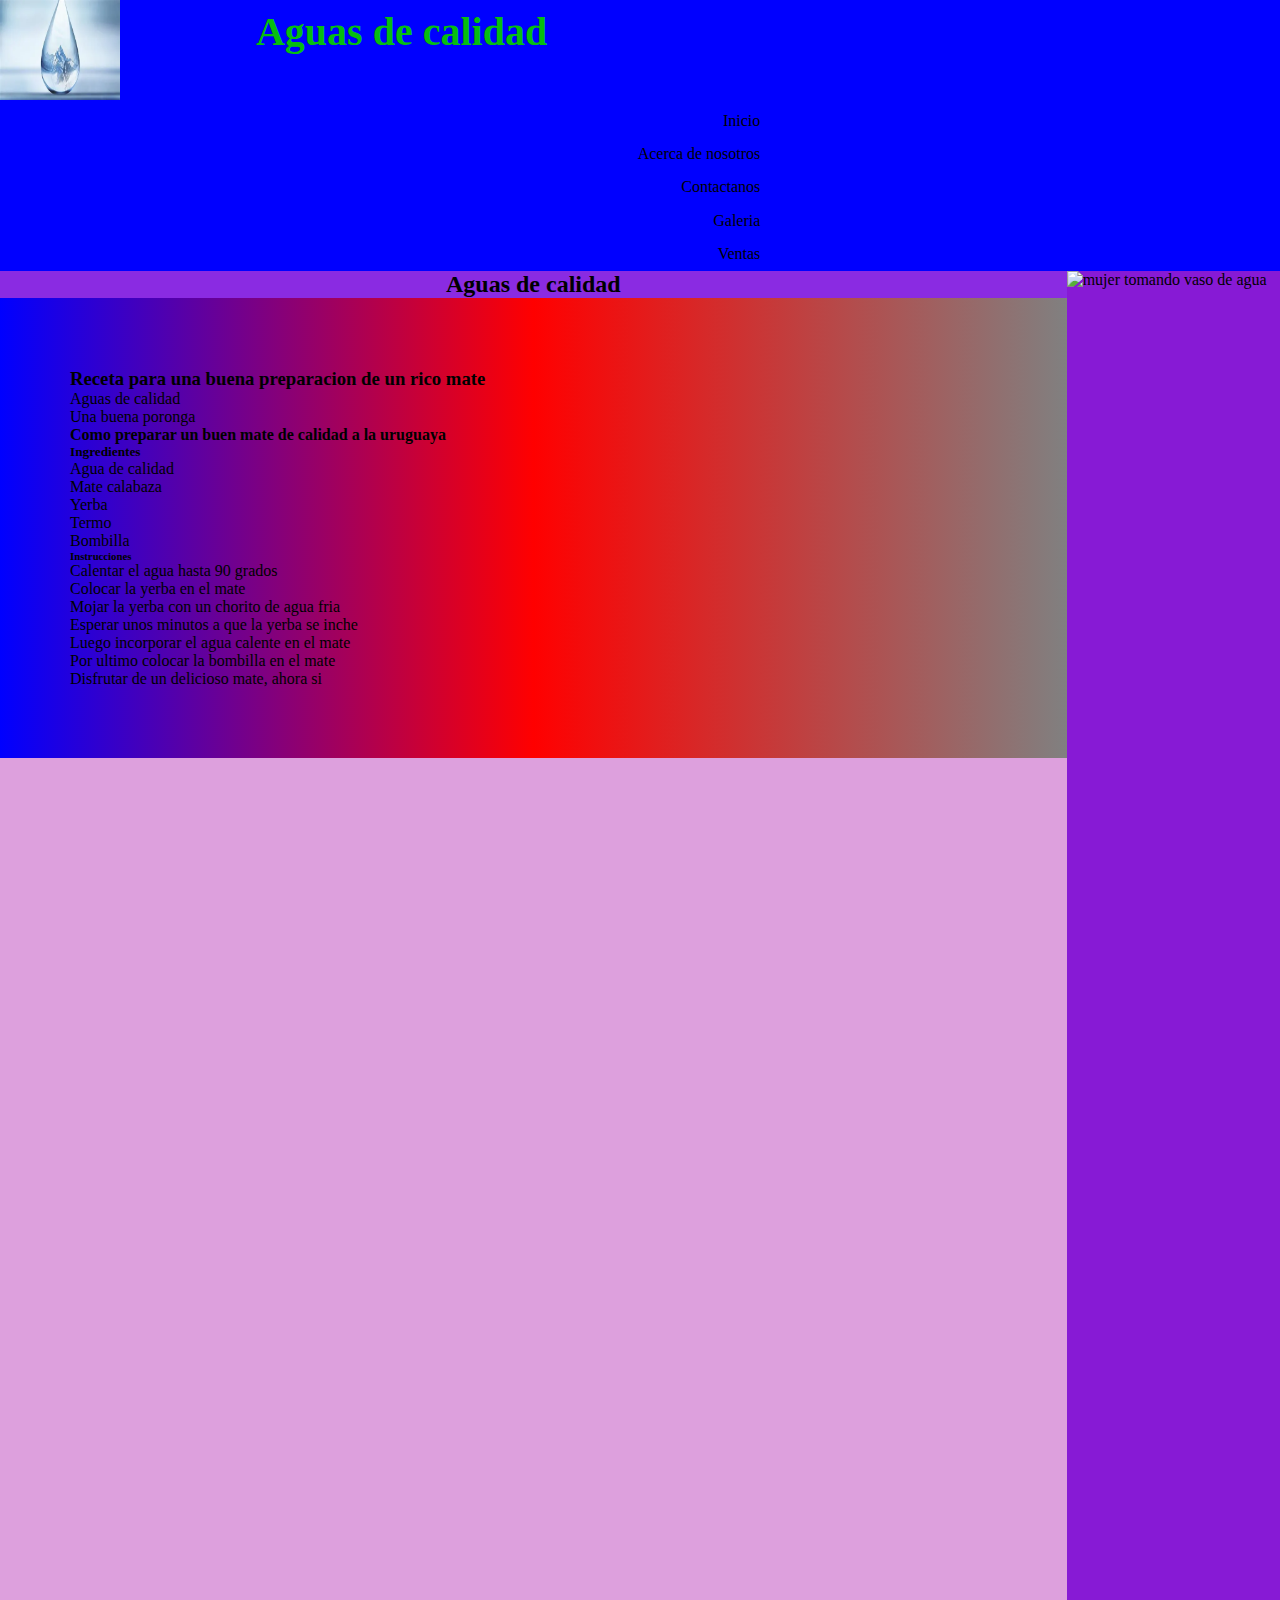
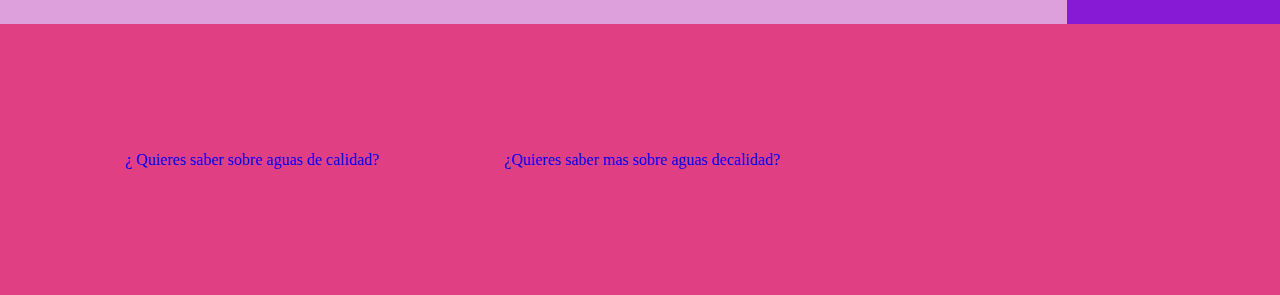
==== index.html @ e5d6619c "siguiente estructura" ====
<!DOCTYPE html>
<html lang="en">

<head>
    <meta charset="UTF-8">
    <meta http-equiv="X-UA-Compatible" content="IE=edge">
    <meta name="viewport" content="width=device-width, initial-scale=1.0">
    <title>aguas-de-calidad</title>
    <link rel="shortcut icon" href="./assets/img/gota de agua favicon.webp">
    <link rel="stylesheet" href="https://cdnjs.cloudflare.com/ajax/libs/font-awesome/6.2.0/css/all.min.css" integrity="sha512-xh6O/CkQoPOWDdYTDqeRdPCVd1SpvCA9XXcUnZS2FmJNp1coAFzvtCN9BmamE+4aHK8yyUHUSCcJHgXloTyT2A==" crossorigin="anonymous" referrerpolicy="no-referrer" /> 
    <link rel="stylesheet" href="./css/style.css">
</head>
<body>  
     <div class="padre">
         <header>
          <div>
             <a href="./index.html">
                <img src="./assets/img/gota de agua.webp" alt="gota de agua pura">
             </a>        
          </div>
          <h1> Aguas de calidad</h1>
         <nav>
            <ul>
                <li class="ampliar"><a href="./index.html">Inicio</a></li>
                <li class="ampliar"><a href="./pages/acerca_de_nosotros.html">Acerca de nosotros</a></li>
                <li class="ampliar"><a href="./pages/contactanos.html">Contactanos</a></li>
                <li class="ampliar"><a href="./pages/galeria.html">Galeria</a></li>
                <li class="ampliar"><a href="./pages/ventas.html">Ventas</a></li>
            </ul>
          </nav>
         </header>
    <main >
        <h2>Aguas de calidad</h2>
         <seccion class="receta">
            <h3>Receta para una buena preparacion de un rico mate</h3>
            <ul>
                <li>Aguas de calidad</li>
                <li>Una buena poronga</li>
            </ul>
            <h4>Como preparar un buen mate de calidad a la uruguaya</h4>
            <h5>Ingredientes</h5>
            <ul>
                <li>Agua de calidad</li>
                <li>Mate calabaza</li>
                <li>Yerba</li>
                <li>Termo </li>
                <li>Bombilla</li>
            </ul>
            <h6>Instrucciones</h6>
            <ol>
                <li>Calentar el agua hasta 90 grados</li>
                <li>Colocar la yerba en el mate</li>
                <li>Mojar la yerba con un chorito de agua fria</li>
                <li>Esperar unos minutos a que la yerba se inche</li>
                <li>Luego incorporar el agua calente en el mate</li>
                <li>Por ultimo colocar la bombilla en el mate</li>
            </ol>
            <p>Disfrutar de un delicioso mate, ahora si</p>
            </h4>
        </seccion>
    </main>
    <aside>
        <img src="./assets/img/download.jpg" alt="mujer tomando vaso de agua">
    </aside>
    <footer class="piedepagina">
        <p><a href="./pages/acerca_de_nosotros.html#Aguas de calidad">¿ Quieres saber sobre aguas de calidad?</a></p>
        <p><a href="./pages/acerca_de_nosotros.html#Mas sobreaguas de calidad">¿Quieres saber mas sobre aguas decalidad?</a></p>      
    <a href="https://www.facebook.com/"><i class="fa-brands fa-facebook"></i></a>
    <a href="https://www.instagram.com/"><i class="fa-brands fa-instagram"></i></a>
    <a href="https://web.whatsapp.com/"><i class="fa-brands fa-whatsapp"></i></a>  
    </footer>  
    </div>  
   
</body>

</html>
---- css/style.css ----
* {
    padding:0;
    margin:0;
}
h1 {
    color: rgb(6, 190, 15);
 }

.padre{
  display: grid;
  grid-template-areas: " encabezado encabezado "
                       " seccion     publicidad"
                       " pie          pie ";
  grid-template-columns:    5fr 1fr;
  grid-template-rows: 1fr 5fr 1fr ;
}

header{
    text-decoration: none;
    display: flex;
    flex-wrap: wrap;
    background-color: blue;
    grid-area: encabezado;   
 }
 
 main{
  grid-area: seccion;
  background-color: plum;
  padding: auto;
 }
 .receta{
  display: flex;
 flex-direction: column;
  justify-content: center;
  align-content: center;
  padding: 70px;
  background-image: linear-gradient(to right,blue , red,grey);
  
 }
 aside{
  grid-area: publicidad;
  background-color: rgba(124, 4, 209, 0.914);
 }
 footer{
  grid-area: pie;
  background-color: rgb(224, 64, 131);
  display: flex;
  justify-content:space-evenly;
  align-items: center;
 }
 footer a i{
  display: flex;
  font-size: 30px;
 
 }

 section {
    padding: 50px 30px 20px 60px;
    margin-left: 40px;

    background-image:linear-gradient(to right,blue , red,grey);
    }
h1{
    font-weight: bold;
    font-size: 40px;
    text-align: center;
    line-height: 1.6;

 }

 header nav a{
  text-decoration: none;
  color: black;
 }
 header div  { 
    display: flex;
   justify-content: flex-start;
   width: 20%;
 }

 header div a img{
   width: 70%;
 
 }

 header nav{
   width: 60%;
 }
 header nav ul{
   display: flex;
   height: 100%;
   justify-content:baseline;
   flex-direction:column;
   align-items:flex-end;
 }
.ampliar{
  padding: 1%;
  border-radius: 50%;
  background-color: blue;
}
.ampliar:hover{
  transform:scale(2,2) ; rotate (340);
  background-image: linear-gradient(to right, blueviolet, blue);
}
 h2{
  display: flex;
  justify-content: center;
  background-color: blueviolet;
 }
.ifram{
  display: flex;
  justify-content: center;
  background-color: rgb(7, 30, 30);
}
 
 .contactanos{
  
    display: flex;
    justify-content: center;
    margin-top: 0%;
    padding: 15%;  

 }
       
  .imagenvasodeagua img{
    width: 80%;
    height: auto;
  }      

  .aguasaludable{
   display:flex;
   flex-wrap: wrap;
   gap: 10px;
   justify-content: center;
  }

  .aguasaludable img{
   border-radius: 5% ;
   opacity: 0.6;
   width: 40%;
  }

  .aguasaludable img:hover{
   opacity: 1;
   border: solid 2px beige;
  }

ol{
     list-style-type: none;
  }

ul {
     list-style-type: none;    
  }

a {
    text-decoration: none;
 }

 fieldset {
    width: 50%;
 }
  .table{
   background-color: aqua;
   display: flex;
   justify-content:flex-start;
   align-items: stretch;
  }
  .table_main{
    grid-templatea:areas
  }

 .card{
   display: flex;
   flex-wrap: wrap;
   background-color: blueviolet;
   width: 300px;
   justify-content: space-around;
   border: solid 2px black;
   margin: 5%;
 }
 .card_img{
   width: 90%;
   border-radius: 5%;
 }
 header img {
  width: 100px;
  height: 100px;
  background-color: green;
  animation-name: un_efecto ;
  animation-iteration-count: infinite;
  animation-timing-function: ease-in;
  animation-duration: 2s;
  animation-delay: 10s;
}
 @keyframes un_efecto{
  0%{ width: 100px; }
  25%{ width: 300px }
  50%{ width: 200px; 
  background-color: red;}
  75%{ width: 300px;}
  100%{ width: 100px;
  background-color: green;}

 }

 @media screen and  (max-width: 1024px) {
  .padre{
    grid-template-areas: " encabezado "
                       " seccion "
                       " pie ";
  grid-template-columns:    5fr ;
  grid-template-rows: 1fr 5fr 1fr ;
  }
aside{
  display: none;
}
.galeria img{
  width: 30%;
  margin: 1%;
}
section{
  grid-area: auto;
}
 }
  
 
 @media screen and (max-width: 720px) {
  .padre{
    grid-template-areas: " encabezado "
                         " seccion"
                         " pie ";
  grid-template-columns:    5fr ;
  grid-template-rows: 1fr 5fr 1fr ;
  gap: 10px;
  border: 10px;
  }
aside{ 
  display: none;
}
.galeria img{
  width: 30%;
  margin: 1%;
}
.aguasaludable img{
  width: 100%;
}

.aguasaludable{

  display:flex;
  flex-wrap: wrap;
  gap: 10px;
  width: 10%;
 }

 }
 @media screen and (max-width: 400px) {
  .padre{
    grid-template-areas: " encabezado "
                         " seccion"
                         " pie ";
grid-template-columns:    5fr ;
grid-template-rows: 1fr 5fr 1fr ;
gap: 1px;
border: 1px;
}
.galeria img{
  width: 100%;
  margin: 0%;
}
header nav {
  width: 60%;
  align-content: center;
  background-color: crimson;
}
.imagenvasodeagua img{
  width: 100%;
  height: auto;

}  
.aguasaludable img{
  width: 90%;
}
.aguasaludable{
  display:flex;
  flex-wrap: wrap;
  gap: 10px;
  width: 2%;

 }
 section{
  grid-area: auto;
}
}
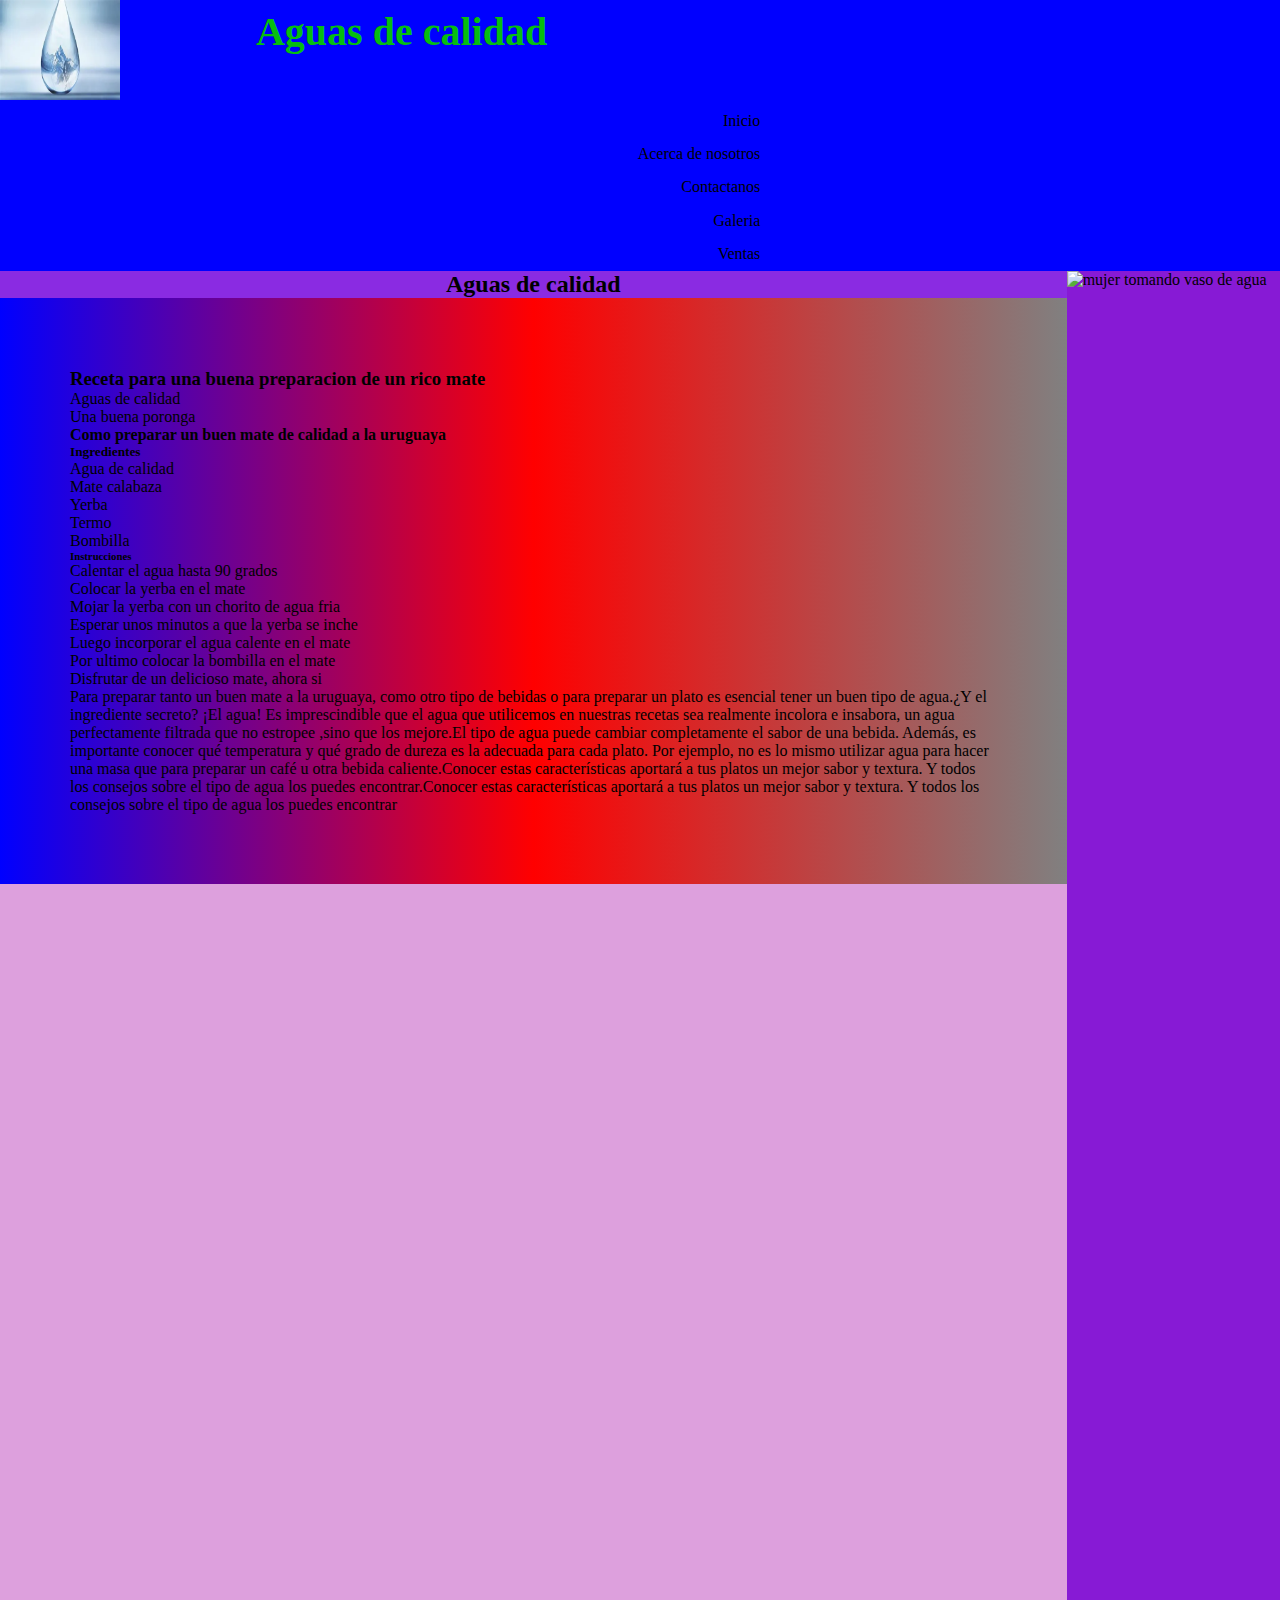
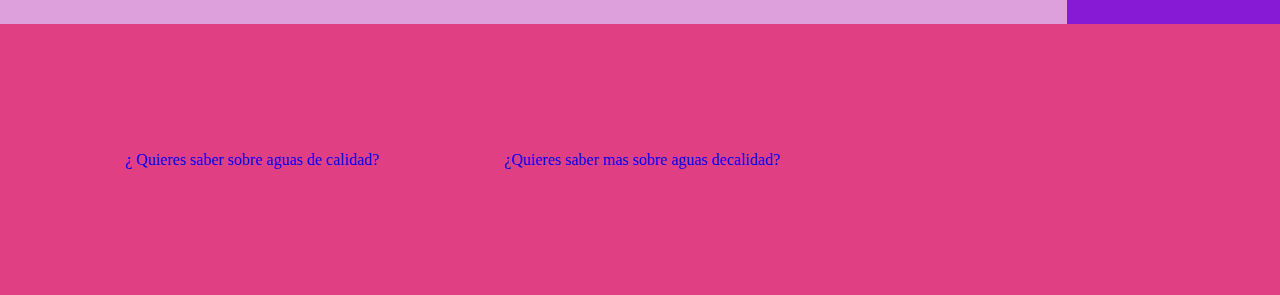
==== commit b6effb2b: "segundaentrega" ====
--- a/index.html
+++ b/index.html
@@ -6,6 +6,7 @@
     <meta http-equiv="X-UA-Compatible" content="IE=edge">
     <meta name="viewport" content="width=device-width, initial-scale=1.0">
     <title>aguas-de-calidad</title>
+    <link href="https://cdn.jsdelivr.net/npm/bootstrap@5.2.2/dist/css/bootstrap.min.css" rel="stylesheet" integrity="sha384-Zenh87qX5JnK2Jl0vWa8Ck2rdkQ2Bzep5IDxbcnCeuOxjzrPF/et3URy9Bv1WTRi" crossorigin="anonymous">
     <link rel="shortcut icon" href="./assets/img/gota de agua favicon.webp">
     <link rel="stylesheet" href="https://cdnjs.cloudflare.com/ajax/libs/font-awesome/6.2.0/css/all.min.css" integrity="sha512-xh6O/CkQoPOWDdYTDqeRdPCVd1SpvCA9XXcUnZS2FmJNp1coAFzvtCN9BmamE+4aHK8yyUHUSCcJHgXloTyT2A==" crossorigin="anonymous" referrerpolicy="no-referrer" /> 
     <link rel="stylesheet" href="./css/style.css">
@@ -27,6 +28,7 @@
                 <li class="ampliar"><a href="./pages/galeria.html">Galeria</a></li>
                 <li class="ampliar"><a href="./pages/ventas.html">Ventas</a></li>
             </ul>
+            
           </nav>
          </header>
     <main >
@@ -56,7 +58,7 @@
                 <li>Por ultimo colocar la bombilla en el mate</li>
             </ol>
             <p>Disfrutar de un delicioso mate, ahora si</p>
-            </h4>
+            <p>Para preparar tanto un buen mate a la uruguaya, como  otro tipo de bebidas o para preparar un plato es esencial tener un buen tipo de agua.¿Y el ingrediente secreto? ¡El agua! Es imprescindible que el agua que utilicemos en nuestras recetas sea realmente incolora e insabora, un agua perfectamente filtrada que no estropee ,sino que los mejore.El tipo de agua puede cambiar completamente el sabor de una bebida. Además, es importante conocer qué temperatura y qué grado de dureza es la adecuada para cada plato. Por ejemplo, no es lo mismo utilizar agua para hacer una masa que para preparar un café u otra bebida caliente.Conocer estas características aportará a tus platos un mejor sabor y textura. Y todos los consejos sobre el tipo de agua los puedes encontrar.Conocer estas características aportará a tus platos un mejor sabor y textura. Y todos los consejos sobre el tipo de agua los puedes encontrar </p>
         </seccion>
     </main>
     <aside>
@@ -70,7 +72,7 @@
     <a href="https://web.whatsapp.com/"><i class="fa-brands fa-whatsapp"></i></a>  
     </footer>  
     </div>  
-   
+    <script src="https://cdn.jsdelivr.net/npm/bootstrap@5.2.2/dist/js/bootstrap.bundle.min.js" integrity="sha384-OERcA2EqjJCMA+/3y+gxIOqMEjwtxJY7qPCqsdltbNJuaOe923+mo//f6V8Qbsw3" crossorigin="anonymous"></script>
 </body>
 
 </html>--- a/css/style.css
+++ b/css/style.css
@@ -24,7 +24,7 @@
  }
  
  main{
-  grid-area: seccion;
+  grid-area: seccion ;
   background-color: plum;
   padding: auto;
  }
@@ -162,14 +162,12 @@
  }
   .table{
    background-color: aqua;
-   display: flex;
-   justify-content:flex-start;
-   align-items: stretch;
-  }
-  .table_main{
-    grid-templatea:areas
-  }
-
+  
+  }
+  .table{
+    display:grid
+  }
+  
  .card{
    display: flex;
    flex-wrap: wrap;
@@ -180,7 +178,7 @@
    margin: 5%;
  }
  .card_img{
-   width: 90%;
+   width: 100%;
    border-radius: 5%;
  }
  header img {
@@ -191,7 +189,7 @@
   animation-iteration-count: infinite;
   animation-timing-function: ease-in;
   animation-duration: 2s;
-  animation-delay: 10s;
+  animation-delay: 5s;
 }
  @keyframes un_efecto{
   0%{ width: 100px; }
@@ -274,6 +272,10 @@
   align-content: center;
   background-color: crimson;
 }
+header nav ul{
+  
+}
+
 .imagenvasodeagua img{
   width: 100%;
   height: auto;
